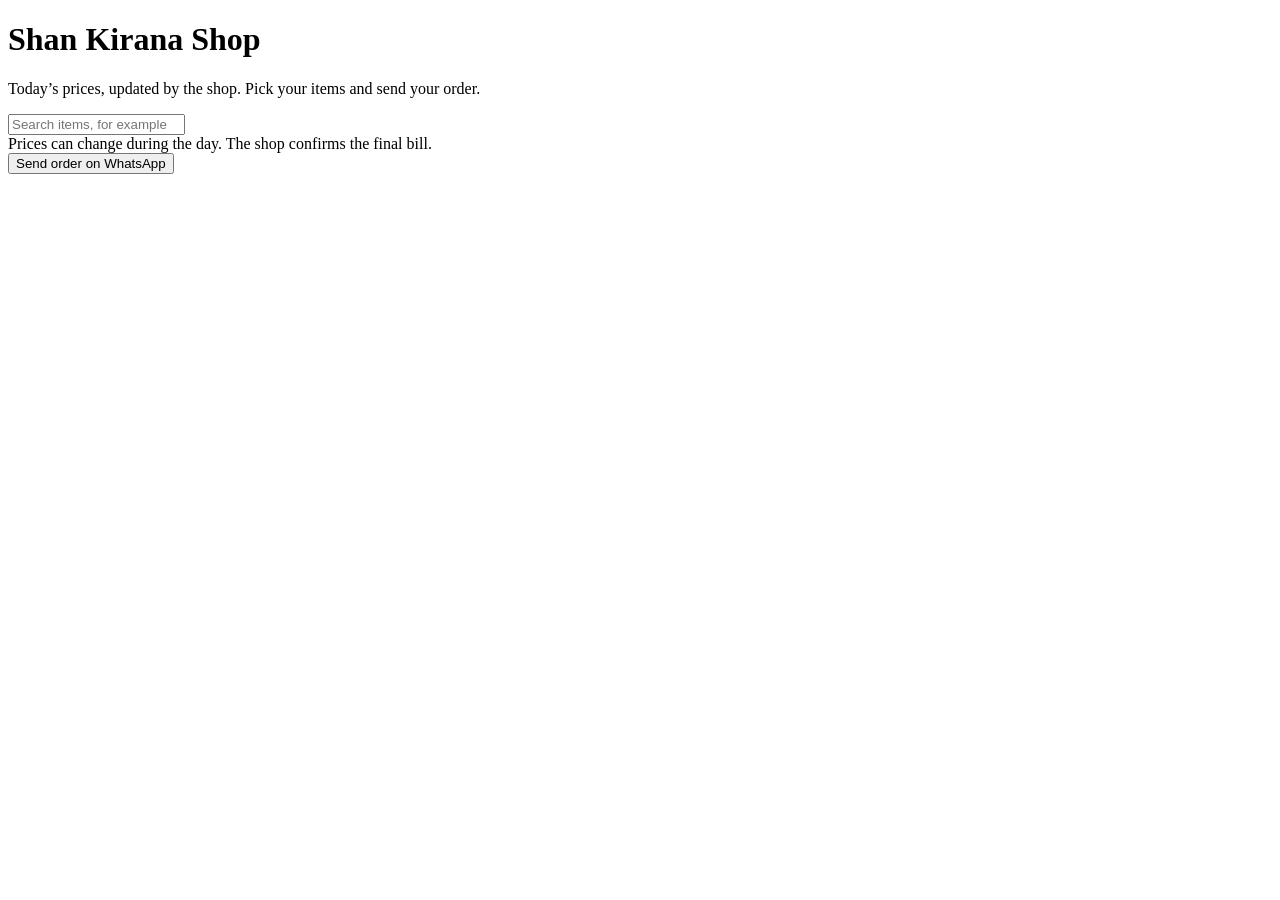
==== public/index.html @ b30541c6 "Shan Kirana shop first version" ====
<!doctype html>
<html lang="en">
<head>
<meta charset="utf-8">
<meta name="viewport" content="width=device-width, initial-scale=1, viewport-fit=cover">
<title>Shan Kirana Shop | Today’s prices</title>
<link rel="stylesheet" href="/style.css">
</head>
<body>
<header class="board"><div class="wrap">
  <h1>Shan Kirana Shop</h1>
  <p>Today’s prices, updated by the shop. Pick your items and send your order.</p>
</div></header>
<div class="search"><div class="wrap">
  <input type="search" id="q" placeholder="Search items, for example dal or oil" aria-label="Search items">
  <div class="chips" id="chips"></div>
</div></div>
<main class="wrap" id="list" aria-live="polite"></main>
<footer>Prices can change during the day. The shop confirms the final bill.</footer>
<div class="bar" id="bar"><div class="wrap">
  <div><div id="count"></div><strong id="total"></strong></div>
  <button id="send">Send order on WhatsApp</button>
</div></div>
<script src="/app.js"></script>
</body>
</html>
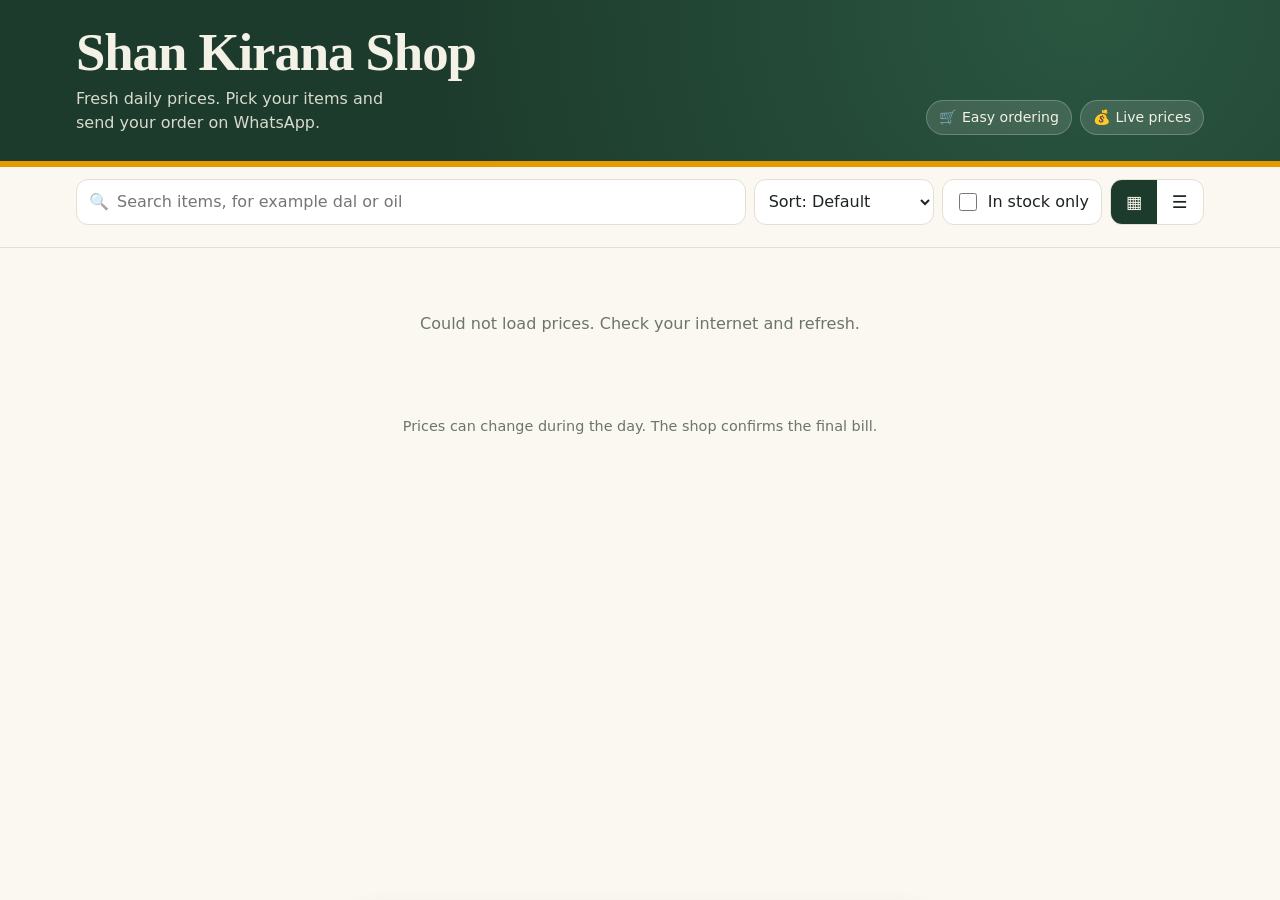
==== commit 0d1f7d9b: "update" ====
--- a/public/index.html
+++ b/public/index.html
@@ -3,24 +3,310 @@
 <head>
 <meta charset="utf-8">
 <meta name="viewport" content="width=device-width, initial-scale=1, viewport-fit=cover">
+<meta name="theme-color" content="#1d3b2c">
 <title>Shan Kirana Shop | Today’s prices</title>
-<link rel="stylesheet" href="/style.css">
+<style>
+:root{--board:#1d3b2c;--board2:#2a5640;--chalk:#f4f1e6;--paper:#faf8f1;--card:#fff;--ink:#1c2420;--mute:#6b746d;--saffron:#e59a00;--chili:#b3261e;--line:#e3e0d2;--tile:#f3efe0;--shadow:0 2px 10px rgba(29,59,44,.08);color-scheme:light}
+@media (prefers-color-scheme:dark){:root{--paper:#121814;--card:#1a221d;--ink:#ece9dc;--mute:#9aa49c;--line:#2d3830;--tile:#243029;--chili:#ff7b72;--shadow:0 2px 10px rgba(0,0,0,.4);color-scheme:dark}}
+*{box-sizing:border-box}
+html{-webkit-text-size-adjust:100%;scroll-behavior:smooth}
+body{margin:0;background:var(--paper);color:var(--ink);font:16px/1.5 "Segoe UI",system-ui,-apple-system,Roboto,"Noto Sans","Noto Sans Telugu",sans-serif;padding-bottom:calc(96px + env(safe-area-inset-bottom,0px))}
+button,input,select,textarea{font:inherit;color:inherit}
+button{cursor:pointer;touch-action:manipulation}
+:focus-visible{outline:3px solid var(--saffron);outline-offset:2px}
+.wrap{max-width:1160px;margin:0 auto;padding:0 max(16px,env(safe-area-inset-right)) 0 max(16px,env(safe-area-inset-left))}
+
+/* hero */
+.hero{background:radial-gradient(circle at 85% 0,var(--board2),var(--board) 60%);color:var(--chalk);padding:calc(26px + env(safe-area-inset-top,0px)) 0 26px;border-bottom:6px solid var(--saffron)}
+.hero .wrap{display:flex;flex-wrap:wrap;gap:16px;align-items:flex-end;justify-content:space-between}
+.hero h1{margin:0;font:800 clamp(2rem,7vw,3.3rem)/1 Georgia,"Times New Roman",serif;letter-spacing:-.02em}
+.hero p{margin:8px 0 0;opacity:.88;max-width:34ch}
+.badges{display:flex;flex-wrap:wrap;gap:8px}
+.badge{background:rgba(255,255,255,.12);border:1px solid rgba(255,255,255,.22);padding:6px 12px;border-radius:99px;font-size:.88rem;color:var(--chalk);text-decoration:none;white-space:nowrap}
+a.badge:hover{background:rgba(255,255,255,.22)}
+
+/* toolbar */
+.tools{position:sticky;top:0;z-index:20;background:var(--paper);border-bottom:1px solid var(--line);padding:12px 0 8px}
+.row1{display:flex;gap:8px;flex-wrap:wrap}
+.search{position:relative;flex:1 1 220px}
+.search input{width:100%;min-height:46px;padding:10px 40px 10px 40px;border:1.5px solid var(--line);border-radius:12px;background:var(--card)}
+.search .ic{position:absolute;left:13px;top:11px;opacity:.55;pointer-events:none}
+.search .x{position:absolute;right:6px;top:5px;width:36px;height:36px;border:0;background:none;font-size:1.2rem;color:var(--mute);display:none}
+.search.has .x{display:block}
+select{min-height:46px;padding:0 10px;border:1.5px solid var(--line);border-radius:12px;background:var(--card)}
+.seg{display:flex;border:1.5px solid var(--line);border-radius:12px;overflow:hidden;background:var(--card)}
+.seg button{border:0;background:none;width:46px;min-height:43px;font-size:1.1rem}
+.seg button[aria-pressed=true]{background:var(--board);color:var(--chalk)}
+.tog{display:flex;align-items:center;gap:8px;min-height:46px;padding:0 12px;border:1.5px solid var(--line);border-radius:12px;background:var(--card);white-space:nowrap;user-select:none}
+.tog input{width:18px;height:18px;accent-color:var(--board)}
+.chips{display:flex;gap:8px;overflow-x:auto;padding:10px 2px 4px;scrollbar-width:none;scroll-snap-type:x proximity}
+.chips::-webkit-scrollbar{display:none}
+.chip{flex:none;scroll-snap-align:start;min-height:40px;padding:6px 14px;border-radius:99px;border:1.5px solid var(--line);background:var(--card);display:flex;align-items:center;gap:6px}
+.chip[aria-pressed=true]{background:var(--board);border-color:var(--board);color:var(--chalk)}
+.chip small{opacity:.65}
+.meta{color:var(--mute);font-size:.9rem;padding:14px 0 0}
+
+/* items */
+h2.cat{margin:26px 0 10px;font:700 1.3rem Georgia,serif;display:flex;align-items:center;gap:8px}
+h2.cat small{font:400 .85rem system-ui;color:var(--mute)}
+.items{display:grid;gap:12px;grid-template-columns:repeat(auto-fill,minmax(210px,1fr))}
+.card{background:var(--card);border:1.5px solid var(--line);border-radius:16px;padding:14px;display:flex;flex-direction:column;gap:6px;box-shadow:var(--shadow);transition:transform .15s,border-color .15s}
+.card:hover{transform:translateY(-2px);border-color:var(--saffron)}
+.card.in{border-color:var(--board);box-shadow:0 0 0 2px var(--board) inset}
+.tile{width:52px;height:52px;border-radius:14px;background:var(--tile);display:grid;place-items:center;font-size:1.7rem}
+.nm{font-weight:600;line-height:1.25;overflow-wrap:anywhere}
+.un{color:var(--mute);font-size:.88rem}
+.pr{font-weight:800;font-size:1.25rem;font-variant-numeric:tabular-nums}
+.act{margin-top:auto;padding-top:8px}
+.add{width:100%;min-height:44px;border:1.5px solid var(--board);background:transparent;border-radius:10px;font-weight:700}
+.add:hover,.add:active{background:var(--board);color:var(--chalk)}
+.qty{display:flex;align-items:center;justify-content:space-between;background:var(--board);color:var(--chalk);border-radius:10px;padding:3px}
+.qty button{width:42px;height:38px;border:0;border-radius:8px;background:rgba(255,255,255,.14);color:inherit;font-weight:800;font-size:1.1rem}
+.qty b{min-width:30px;text-align:center}
+.out{opacity:.6}
+.out .act{color:var(--chili);font-weight:700;min-height:44px;display:flex;align-items:center}
+.list .items{grid-template-columns:1fr}
+.list .card{flex-direction:row;align-items:center;gap:12px;padding:10px 12px}
+.list .tile{width:44px;height:44px;font-size:1.4rem;flex:none}
+.list .info{flex:1;min-width:0}
+.list .act{margin:0;padding:0;width:128px;flex:none}
+.empty{text-align:center;color:var(--mute);padding:50px 10px}
+.empty b{display:block;font-size:2rem}
+.skel{height:150px;border-radius:16px;background:linear-gradient(90deg,var(--tile),var(--card),var(--tile));background-size:200% 100%;animation:sh 1.2s infinite}
+@keyframes sh{to{background-position:-200% 0}}
+
+/* cart bar */
+.bar{position:fixed;left:50%;transform:translateX(-50%) translateY(140%);bottom:calc(14px + env(safe-area-inset-bottom,0px));width:min(560px,calc(100% - 24px));background:var(--board);color:var(--chalk);border-radius:16px;padding:10px 10px 10px 16px;display:flex;align-items:center;gap:12px;box-shadow:0 10px 30px rgba(0,0,0,.3);transition:transform .25s;z-index:30;border:0;text-align:left}
+.bar.on{transform:translateX(-50%) translateY(0)}
+.bar .t{flex:1;line-height:1.25}.bar .t small{display:block;opacity:.8}
+.bar .go{background:var(--saffron);color:#1c1400;font-weight:800;border-radius:10px;padding:11px 16px}
+
+/* drawer */
+dialog{border:0;padding:0;max-width:100%;background:var(--paper);color:var(--ink);width:min(480px,100%);max-height:92dvh;margin:auto 0 0;border-radius:20px 20px 0 0;box-shadow:0 -10px 40px rgba(0,0,0,.35);overflow:hidden}
+dialog::backdrop{background:rgba(0,0,0,.5)}
+@media (min-width:700px){dialog{margin:0 0 0 auto;height:100dvh;max-height:100dvh;border-radius:0}}
+.dwrap{display:flex;flex-direction:column;max-height:inherit;height:100%}
+.dh{display:flex;justify-content:space-between;align-items:center;padding:14px 16px;background:var(--board);color:var(--chalk)}
+.dh h3{margin:0;font:700 1.25rem Georgia,serif}
+.dh button{background:none;border:0;color:inherit;font-size:1.6rem;width:44px;height:44px}
+.db{padding:6px 16px 16px;overflow:auto;flex:1}
+.ln{display:flex;align-items:center;gap:10px;padding:10px 0;border-bottom:1px dashed var(--line)}
+.ln .i{flex:1;min-width:0}.ln .i small{display:block;color:var(--mute)}
+.ln .qty{background:var(--tile);color:var(--ink)}.ln .qty button{background:var(--card);border:1px solid var(--line)}
+.ln .sum{min-width:62px;text-align:right;font-weight:700}
+.f{display:grid;gap:8px;margin-top:14px}
+.f input,.f textarea{width:100%;padding:12px;border:1.5px solid var(--line);border-radius:10px;background:var(--card);min-height:46px}
+.f textarea{min-height:64px;resize:vertical}
+.df{padding:12px 16px calc(14px + env(safe-area-inset-bottom,0px));border-top:1px solid var(--line);background:var(--card)}
+.tot{display:flex;justify-content:space-between;font-size:1.2rem;font-weight:800;margin-bottom:10px}
+.send{width:100%;min-height:50px;border:0;border-radius:12px;background:#25a244;color:#fff;font-weight:800;font-size:1.05rem}
+.send:disabled{opacity:.5}
+.link{background:none;border:0;color:var(--chili);padding:10px 0;font-weight:600}
+.note{color:var(--mute);font-size:.85rem;margin:8px 0 0}
+footer{text-align:center;color:var(--mute);font-size:.9rem;padding:30px 16px}
+
+@media (max-width:520px){
+  .seg button{width:42px}
+  .list .act{width:112px}
+  .items{grid-template-columns:repeat(2,1fr);gap:10px}
+  .card{padding:12px}
+  .list .items{grid-template-columns:1fr}
+}
+@media (max-width:359px){.items{grid-template-columns:1fr}}
+@media (min-width:900px){.items{grid-template-columns:repeat(auto-fill,minmax(235px,1fr))}}
+@media (prefers-reduced-motion:reduce){*{transition:none!important;animation:none!important}}
+@media print{.tools,.bar{display:none}}
+</style>
 </head>
 <body>
-<header class="board"><div class="wrap">
-  <h1>Shan Kirana Shop</h1>
-  <p>Today’s prices, updated by the shop. Pick your items and send your order.</p>
+<header class="hero"><div class="wrap">
+  <div>
+    <h1>Shan Kirana Shop</h1>
+    <p>Fresh daily prices. Pick your items and send your order on WhatsApp.</p>
+  </div>
+  <div class="badges">
+    <span class="badge">🛒 Easy ordering</span>
+    <span class="badge">💰 Live prices</span>
+    <a class="badge" id="call" href="#" hidden>📞 Call shop</a>
+  </div>
 </div></header>
-<div class="search"><div class="wrap">
-  <input type="search" id="q" placeholder="Search items, for example dal or oil" aria-label="Search items">
-  <div class="chips" id="chips"></div>
+
+<div class="tools"><div class="wrap">
+  <div class="row1">
+    <div class="search" id="sbox">
+      <span class="ic">🔍</span>
+      <input type="search" id="q" placeholder="Search items, for example dal or oil" aria-label="Search items" autocomplete="off">
+      <button class="x" id="clr" aria-label="Clear search">×</button>
+    </div>
+    <select id="sort" aria-label="Sort items">
+      <option value="def">Sort: Default</option>
+      <option value="lo">Price: low to high</option>
+      <option value="hi">Price: high to low</option>
+      <option value="az">Name: A to Z</option>
+    </select>
+    <label class="tog"><input type="checkbox" id="stock"> <span>In stock only</span></label>
+    <div class="seg" role="group" aria-label="View">
+      <button id="vg" aria-pressed="true" aria-label="Grid view" title="Grid">▦</button>
+      <button id="vl" aria-pressed="false" aria-label="List view" title="List">☰</button>
+    </div>
+  </div>
+  <div class="chips" id="chips" role="group" aria-label="Categories"></div>
 </div></div>
-<main class="wrap" id="list" aria-live="polite"></main>
+
+<main class="wrap" id="main" aria-live="polite">
+  <div class="meta" id="meta"></div>
+  <div id="list"><div class="items"><div class="skel"></div><div class="skel"></div><div class="skel"></div><div class="skel"></div></div></div>
+</main>
 <footer>Prices can change during the day. The shop confirms the final bill.</footer>
-<div class="bar" id="bar"><div class="wrap">
-  <div><div id="count"></div><strong id="total"></strong></div>
-  <button id="send">Send order on WhatsApp</button>
-</div></div>
-<script src="/app.js"></script>
+
+<button class="bar" id="bar" aria-label="View your order">
+  <span class="t"><b id="count"></b><small id="total"></small></span>
+  <span class="go">View order →</span>
+</button>
+
+<dialog id="dlg" aria-labelledby="dt"><div class="dwrap">
+  <div class="dh"><h3 id="dt">Your order</h3><button id="close" aria-label="Close">×</button></div>
+  <div class="db">
+    <div id="lines"></div>
+    <button class="link" id="clear">Clear all items</button>
+    <div class="f">
+      <input id="cn" placeholder="Your name (optional)" autocomplete="name">
+      <textarea id="ca" placeholder="Delivery address or “I will pick up” (optional)" autocomplete="street-address"></textarea>
+      <input id="cm" placeholder="Note for the shop (optional)">
+    </div>
+    <p class="note">The shop will confirm the final bill on WhatsApp.</p>
+  </div>
+  <div class="df">
+    <div class="tot"><span>Total</span><span id="dtotal"></span></div>
+    <button class="send" id="send">Send order on WhatsApp</button>
+  </div>
+</div></dialog>
+
+<script>
+const $ = (s) => document.querySelector(s);
+const rs = (n) => '₹' + Number(n).toLocaleString('en-IN', { maximumFractionDigits: 2 });
+const el = (t, c, x) => { const e = document.createElement(t); if (c) e.className = c; if (x != null) e.textContent = x; return e; };
+const store = {
+  get(k, d) { try { const v = localStorage.getItem('sk_' + k); return v == null ? d : JSON.parse(v); } catch { return d; } },
+  set(k, v) { try { localStorage.setItem('sk_' + k, JSON.stringify(v)); } catch {} }
+};
+let items = [], phone = '', loaded = false;
+let cart = store.get('cart', {}), cat = 'All', q = '', sort = store.get('sort', 'def'), stockOnly = store.get('stock', false), view = store.get('view', 'grid');
+
+const ICONS = [[/rice|atta|wheat|flour/i, '🌾'], [/dal|pulse|gram/i, '🫘'], [/oil|ghee/i, '🛢️'], [/stapl|sugar|salt/i, '🧂'], [/masala|spice/i, '🌶️'], [/bever|tea|coffee/i, '☕'], [/house|soap|deterg|clean/i, '🧼'], [/snack|biscuit|noodle/i, '🍪'], [/milk|dairy/i, '🥛'], [/veg|fruit/i, '🥬']];
+const icon = (c, n) => { for (const [r, i] of ICONS) if (r.test(c) || r.test(n)) return i; return '🛍️'; };
+
+async function load() {
+  try {
+    const [i, s] = await Promise.all([fetch('/api/items').then((r) => r.json()), fetch('/api/shop').then((r) => r.json())]);
+    items = Array.isArray(i) ? i : []; phone = String(s.phone || '').replace(/\D/g, ''); loaded = true;
+  } catch (e) { if (!loaded) $('#list').replaceChildren(el('div', 'empty', 'Could not load prices. Check your internet and refresh.')); return; }
+  const ids = new Set(items.map((x) => x.id));
+  Object.keys(cart).forEach((k) => { if (!ids.has(+k)) delete cart[k]; });
+  const call = $('#call'); if (phone) { call.href = 'tel:+' + phone; call.hidden = false; }
+  render();
+}
+
+function visible() {
+  let r = items.filter((x) => (cat === 'All' || x.category === cat) && x.name.toLowerCase().includes(q) && (!stockOnly || x.in_stock));
+  if (sort === 'lo') r.sort((a, b) => a.price - b.price);
+  else if (sort === 'hi') r.sort((a, b) => b.price - a.price);
+  else if (sort === 'az') r.sort((a, b) => a.name.localeCompare(b.name));
+  return r;
+}
+
+function actionFor(x) {
+  const a = el('div', 'act');
+  if (!x.in_stock) { a.textContent = 'Out of stock'; return a; }
+  if (!cart[x.id]) { const b = el('button', 'add', 'Add'); b.onclick = () => setQty(x.id, 1); a.append(b); return a; }
+  const w = el('div', 'qty'), m = el('button', null, '−'), p = el('button', null, '+');
+  m.setAttribute('aria-label', 'Remove one ' + x.name); p.setAttribute('aria-label', 'Add one ' + x.name);
+  m.onclick = () => setQty(x.id, -1); p.onclick = () => setQty(x.id, 1);
+  w.append(m, el('b', null, cart[x.id]), p); a.append(w); return a;
+}
+
+function card(x) {
+  const c = el('div', 'card' + (x.in_stock ? '' : ' out') + (cart[x.id] && x.in_stock ? ' in' : ''));
+  const info = el('div', 'info');
+  info.append(el('div', 'nm', x.name), el('div', 'un', x.unit), el('div', 'pr', rs(x.price)));
+  c.append(el('div', 'tile', icon(x.category, x.name)), info, actionFor(x));
+  return c;
+}
+
+function render() {
+  const counts = {}; items.forEach((x) => { counts[x.category] = (counts[x.category] || 0) + 1; });
+  const cats = ['All', ...Object.keys(counts)];
+  if (!cats.includes(cat)) cat = 'All';
+  const chips = $('#chips'); chips.replaceChildren();
+  cats.forEach((c) => {
+    const b = el('button', 'chip'); b.append(c === 'All' ? '✨ All' : icon(c, '') + ' ' + c); b.append(el('small', null, c === 'All' ? items.length : counts[c]));
+    b.setAttribute('aria-pressed', c === cat); b.onclick = () => { cat = c; render(); }; chips.append(b);
+  });
+  document.body.classList.toggle('list', view === 'list');
+  $('#vg').setAttribute('aria-pressed', view === 'grid'); $('#vl').setAttribute('aria-pressed', view === 'list');
+
+  const shown = visible(), list = $('#list'); list.replaceChildren();
+  $('#meta').textContent = items.length ? shown.length + (shown.length === 1 ? ' item' : ' items') : '';
+  if (!shown.length) {
+    const e = el('div', 'empty'); e.append(el('b', null, '🔎'), items.length ? 'No items match your search.' : 'The shop has not added items yet.');
+    list.append(e);
+  } else if (sort === 'def') {
+    const groups = new Map(); shown.forEach((x) => { if (!groups.has(x.category)) groups.set(x.category, []); groups.get(x.category).push(x); });
+    groups.forEach((arr, c) => {
+      const h = el('h2', 'cat', icon(c, '') + ' ' + c); h.append(el('small', null, arr.length));
+      const g = el('div', 'items'); arr.forEach((x) => g.append(card(x))); list.append(h, g);
+    });
+  } else { const g = el('div', 'items'); g.style.marginTop = '14px'; shown.forEach((x) => g.append(card(x))); list.append(g); }
+  summary();
+}
+
+function setQty(id, d) { cart[id] = (cart[id] || 0) + d; if (cart[id] <= 0) delete cart[id]; store.set('cart', cart); render(); }
+const lines = () => items.filter((x) => cart[x.id] && x.in_stock).map((x) => ({ x, n: cart[x.id] }));
+const totals = () => { const ls = lines(); return { ls, n: ls.reduce((s, l) => s + l.n, 0), t: ls.reduce((s, l) => s + l.x.price * l.n, 0) }; };
+
+function summary() {
+  const { n, t } = totals();
+  $('#bar').classList.toggle('on', n > 0);
+  $('#count').textContent = n + (n === 1 ? ' item' : ' items') + ' in your order';
+  $('#total').textContent = 'Total ' + rs(t);
+  if ($('#dlg').open) { if (!n) $('#dlg').close(); else drawer(); }
+}
+
+function drawer() {
+  const { ls, t } = totals(), box = $('#lines'); box.replaceChildren();
+  ls.forEach(({ x, n }) => {
+    const r = el('div', 'ln'), i = el('div', 'i'); i.append(el('b', null, x.name), el('small', null, x.unit + ' · ' + rs(x.price)));
+    const w = el('div', 'qty'), m = el('button', null, '−'), p = el('button', null, '+');
+    m.setAttribute('aria-label', 'Remove one ' + x.name); p.setAttribute('aria-label', 'Add one ' + x.name);
+    m.onclick = () => setQty(x.id, -1); p.onclick = () => setQty(x.id, 1); w.append(m, el('b', null, n), p);
+    r.append(i, w, el('div', 'sum', rs(x.price * n))); box.append(r);
+  });
+  $('#dtotal').textContent = rs(t); $('#send').disabled = !ls.length;
+}
+
+$('#bar').onclick = () => { drawer(); $('#dlg').showModal(); };
+$('#close').onclick = () => $('#dlg').close();
+$('#dlg').addEventListener('click', (e) => { if (e.target === $('#dlg')) $('#dlg').close(); });
+$('#clear').onclick = () => { if (confirm('Remove all items from your order?')) { cart = {}; store.set('cart', cart); render(); } };
+['cn', 'ca', 'cm'].forEach((id) => { const f = $('#' + id); f.value = store.get(id, ''); f.addEventListener('input', () => store.set(id, f.value)); });
+
+$('#q').addEventListener('input', (e) => { q = e.target.value.trim().toLowerCase(); $('#sbox').classList.toggle('has', !!e.target.value); render(); });
+$('#clr').onclick = () => { $('#q').value = ''; q = ''; $('#sbox').classList.remove('has'); $('#q').focus(); render(); };
+$('#sort').value = sort; $('#sort').onchange = (e) => { sort = e.target.value; store.set('sort', sort); render(); };
+$('#stock').checked = stockOnly; $('#stock').onchange = (e) => { stockOnly = e.target.checked; store.set('stock', stockOnly); render(); };
+$('#vg').onclick = () => { view = 'grid'; store.set('view', view); render(); };
+$('#vl').onclick = () => { view = 'list'; store.set('view', view); render(); };
+
+$('#send').onclick = () => {
+  const { ls, t } = totals(); if (!ls.length) return;
+  const name = $('#cn').value.trim(), addr = $('#ca').value.trim(), note = $('#cm').value.trim();
+  const text = 'Order for Shan Kirana Shop\n' + (name ? 'Name: ' + name + '\n' : '') + (addr ? 'Address: ' + addr + '\n' : '') + '\n' +
+    ls.map((l, i) => `${i + 1}. ${l.x.name} (${l.x.unit}) x ${l.n} = ${rs(l.x.price * l.n)}`).join('\n') + `\n\nTotal: ${rs(t)}` + (note ? '\nNote: ' + note : '');
+  window.open(`https://wa.me/${phone}?text=${encodeURIComponent(text)}`, '_blank');
+};
+document.addEventListener('visibilitychange', () => { if (!document.hidden) load(); });
+setInterval(load, 60000);
+load();
+</script>
 </body>
 </html>
